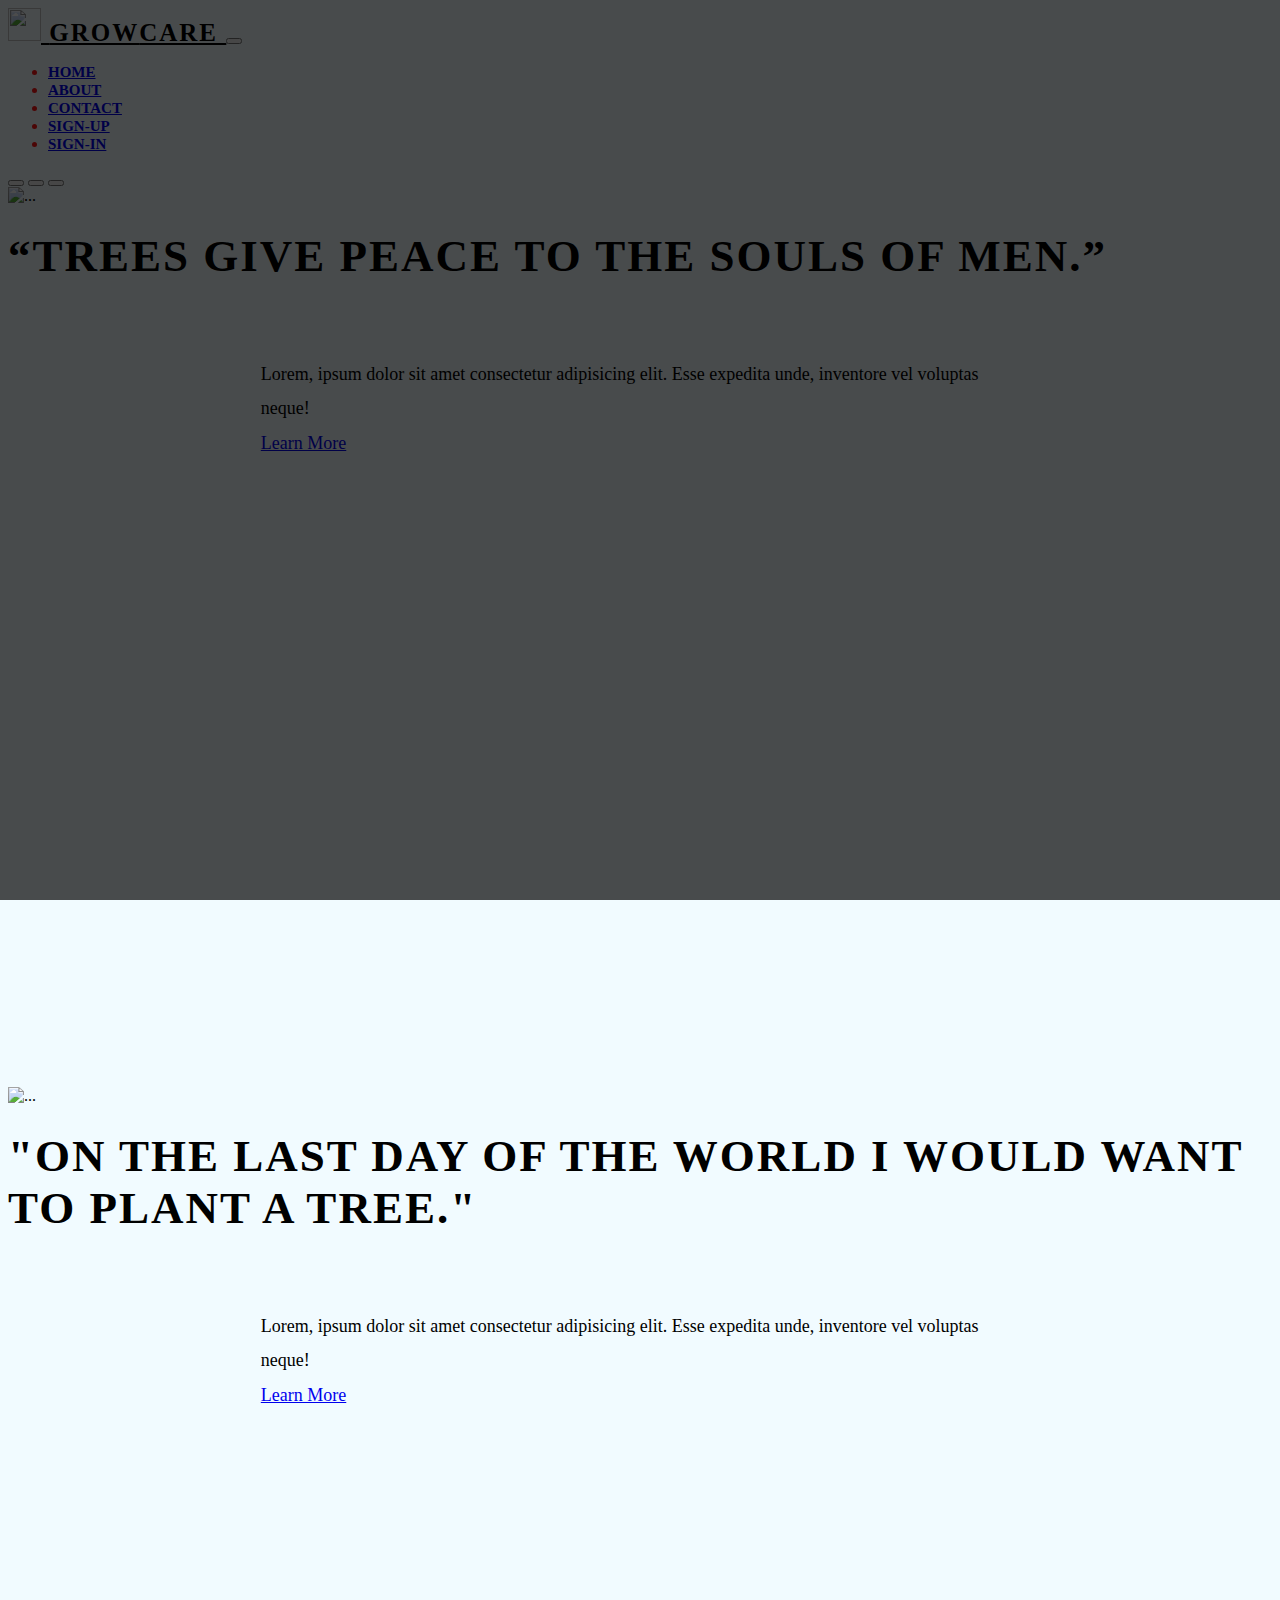
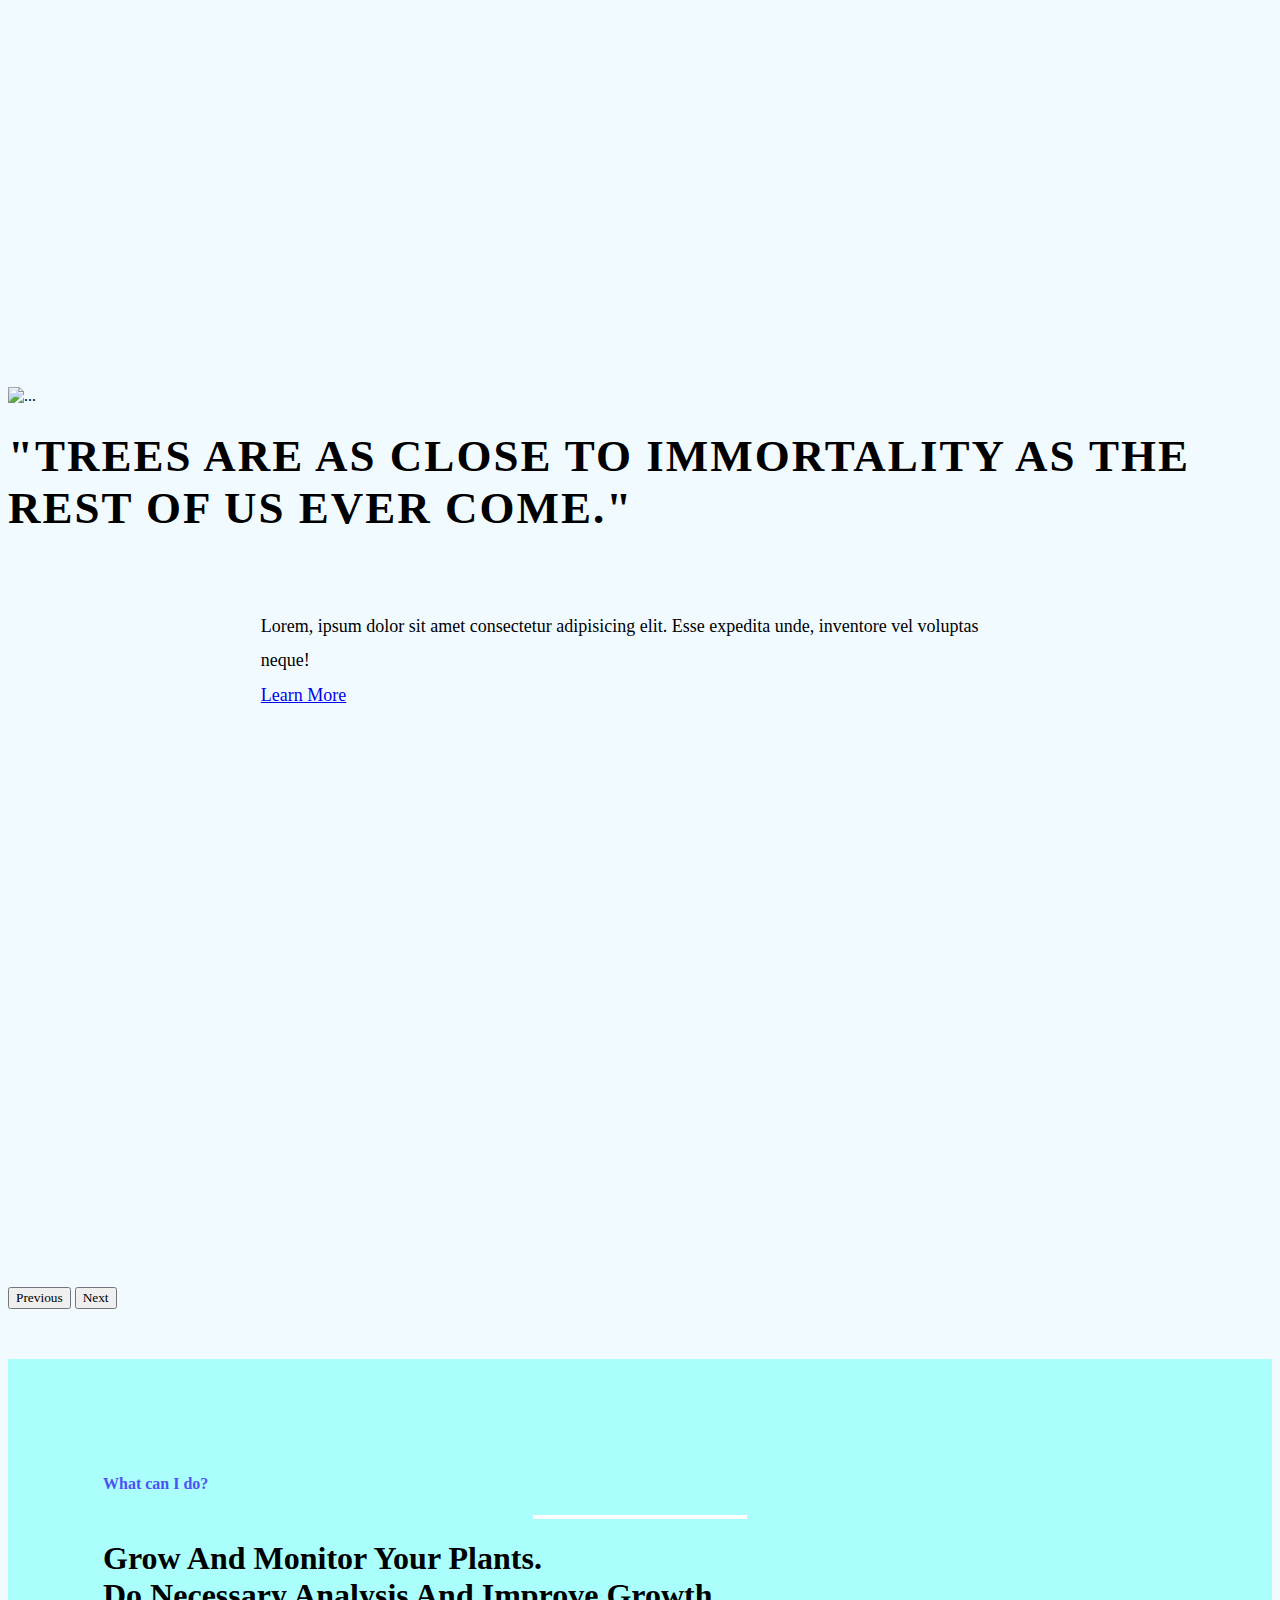
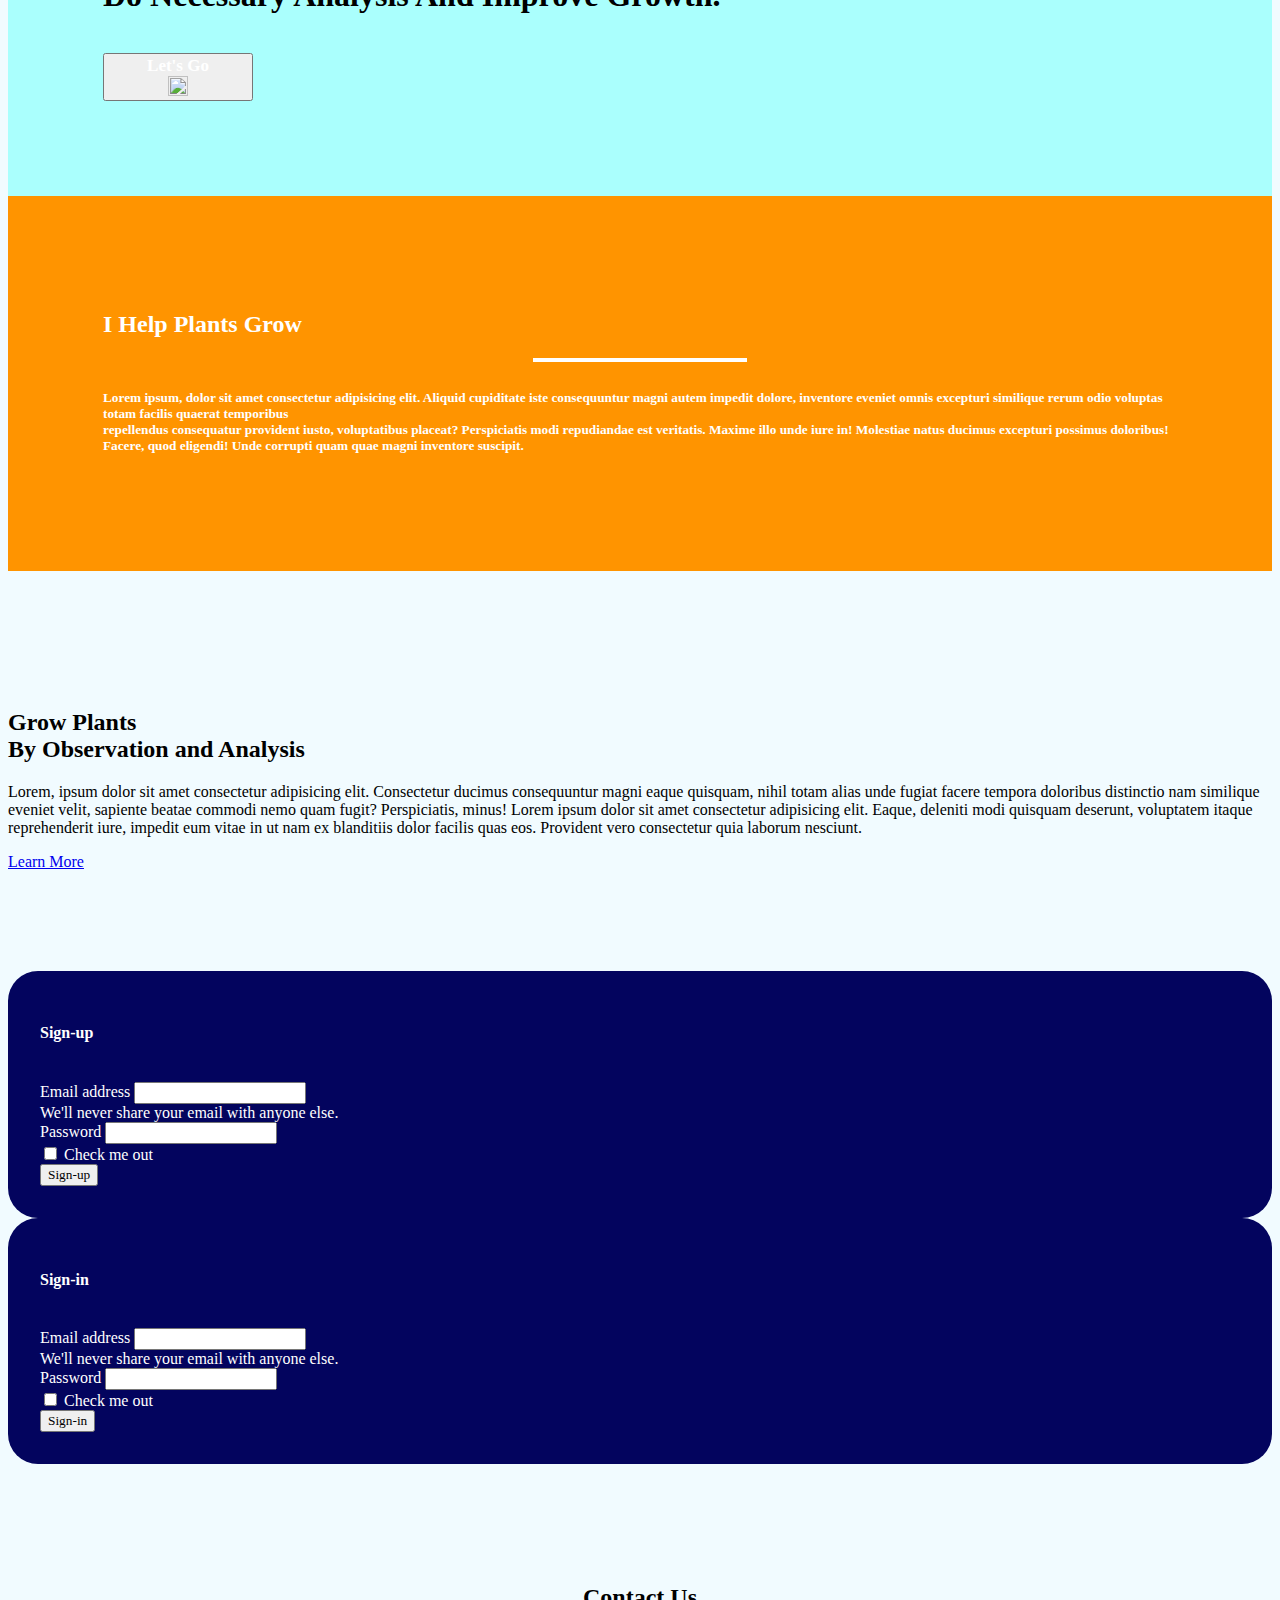
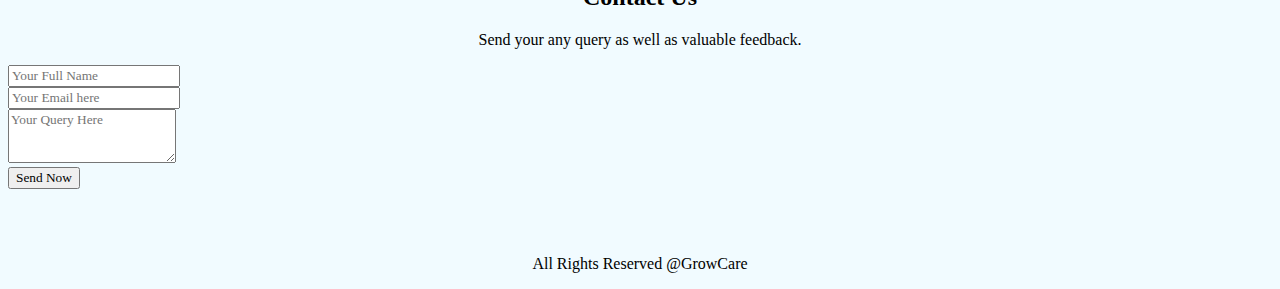
==== index.html @ f312cc36 "Add files via upload" ====
<!DOCTYPE html>
<html lang="en">

<head>
  <meta charset="UTF-8">
  <meta http-equiv="X-UA-Compatible" content="IE=edge">
  <meta name="viewport" content="width=device-width, initial-scale=1.0">
  <title>GrowCare</title>
  <link href="https://cdn.jsdelivr.net/npm/bootstrap@5.2.0/dist/css/bootstrap.min.css" rel="stylesheet"
    integrity="sha384-gH2yIJqKdNHPEq0n4Mqa/HGKIhSkIHeL5AyhkYV8i59U5AR6csBvApHHNl/vI1Bx" crossorigin="anonymous">
  <link rel="stylesheet" href="style.css">
</head>

<body>
  <header>
    <!-- navbar only in header -->
    <nav class="navbar navbar-expand-lg  bg-light sticky-top shadow fixed">
      <div class="container">
        <a class="navbar-brand" href="#">
          <img src="C:\Users\Raje\Documents\Plants-observation\leaf.png" alt="" width="33" height="33"
            class="d-inline-block align-text-top">
          <span class="text-warning">Grow</span>Care
        </a>
        <button class="navbar-toggler" type="button" data-bs-toggle="collapse" data-bs-target="#navbarSupportedContent"
          aria-controls="navbarSupportedContent" aria-expanded="false" aria-label="Toggle navigation">
          <span class="navbar-toggler-icon"></span>
        </button>
        <div class="collapse navbar-collapse" id="navbarSupportedContent">
          <ul class="navbar-nav ms-auto mb-2 mb-lg-0" style="color: rgb(250, 21, 21);">
            <li class="nav-item">
              <a class="nav-link active" aria-current="page" href="index.html">Home</a>
            </li>
            <li class="nav-item">
              <a class="nav-link active" aria-current="page" href="#about">About</a>
            </li>
            <li class="nav-item">
              <a class="nav-link active" aria-current="page" href="#contact">Contact</a>
            </li>
            <li class="nav-item">
              <a class="nav-link active" aria-current="page" href="#sign-up">Sign-up</a>
            </li>
            <li class="nav-item">
              <a class="nav-link active" aria-current="page" href="#sign-up">Sign-in</a>
            </li>
          </ul>

        </div>
      </div>
    </nav>
  </header>

  <main>

    <!-- carousel started -->
    <div id="carouselExampleCaptions" class="carousel slide" data-bs-ride="false">
      <div class="carousel-indicators">
        <button type="button" data-bs-target="#carouselExampleCaptions" data-bs-slide-to="0" class="active"
          aria-current="true" aria-label="Slide 1"></button>
        <button type="button" data-bs-target="#carouselExampleCaptions" data-bs-slide-to="1"
          aria-label="Slide 2"></button>
        <button type="button" data-bs-target="#carouselExampleCaptions" data-bs-slide-to="2"
          aria-label="Slide 3"></button>
      </div>
      <div class="carousel-inner">
        <div class="carousel-item active">
          <img src="C:\Users\Raje\Documents\Plants-observation\image\img1.png" class="d-block w-100" alt="...">
          <div class="carousel-caption">
            <h5>“Trees give peace to the souls of men.”</h5>
            <p>Lorem, ipsum dolor sit amet consectetur adipisicing elit. Esse expedita unde, inventore vel voluptas
              neque!</p>
            <p><a href="#monitor" class="btn btn-warning mt-3">Learn More</a></p>
          </div>
        </div>
        <div class="carousel-item">
          <img src="C:\Users\Raje\Documents\Plants-observation\image\img2.jpg" class="d-block w-100" alt="...">
          <div class="carousel-caption">
            <h5>"On the last day of the world I would want to plant a tree."</h5>
            <p>Lorem, ipsum dolor sit amet consectetur adipisicing elit. Esse expedita unde, inventore vel voluptas
              neque!</p>
            <p><a href="#monitor" class="btn btn-warning mt-3">Learn More</a></p>
          </div>
        </div>
        <div class="carousel-item">
          <img src="C:\Users\Raje\Documents\Plants-observation\image\img3.jpg" class="d-block w-100" alt="...">
          <div class="carousel-caption">
            <h5>"Trees are as close to immortality as the rest of us ever come."</h5>
            <p>Lorem, ipsum dolor sit amet consectetur adipisicing elit. Esse expedita unde, inventore vel voluptas
              neque!</p>
            <p><a href="#monitor" class="btn btn-warning mt-3">Learn More</a></p>
          </div>
        </div>
      </div>
      <button class="carousel-control-prev" type="button" data-bs-target="#carouselExampleCaptions"
        data-bs-slide="prev">
        <span class="carousel-control-prev-icon" aria-hidden="true"></span>
        <span class="visually-hidden">Previous</span>
      </button>
      <button class="carousel-control-next" type="button" data-bs-target="#carouselExampleCaptions"
        data-bs-slide="next">
        <span class="carousel-control-next-icon" aria-hidden="true"></span>
        <span class="visually-hidden">Next</span>
      </button>
    </div>
    <!-- carousel ended -->


    <!-- plant monitoring slide -->

    <section id="monitor" class="monitor section-padding">
      <div class="container">
        <div class="row valuecard">
          <div class="raje1 col-lg-6 col-md-12 col-12">
            <h4 style="color: rgb(80, 80, 247);">What can I do?</h4>
            <hr style="height:4px;border-width:0;color:white;background-color:white;width: 20%;">
            <h1 style="font-weight: 700;">Grow And Monitor Your Plants.<br>Do Necessary Analysis And Improve Growth.</h1>
            <br>

            <div>
              <a href="./monitor.html">
                <button class="btn btn-warning" style="width: 150px; height: 48px; ">
                  <div class="row">
                    <div class="col-8" style="color: white; font-size: 17px; font-weight: 700;">
                      Let's Go
                    </div>
                    <div class="col-4">
                      <span>
                        <img src="C:\Users\Raje\Documents\Plants-observation\image\bullet.png" height="20px"
                          width="20px" alt="">
                      </span>
                    </div>
                  </div>
                </button>
              </a>
            </div>

          </div>

          <div class="raje2 col-lg-6 col-md-12 col-12">
            <h2 style="font-weight: 700; color:white">I Help Plants Grow</h2>
            <hr style="height:4px;border-width:0;color:white;background-color:white;width: 20%;">
            <h5 style="margin-top: 28px; color: white;">Lorem ipsum, dolor sit amet consectetur adipisicing elit. Aliquid cupiditate iste
              consequuntur magni autem impedit dolore, inventore eveniet omnis excepturi similique rerum odio voluptas
              totam facilis quaerat temporibus<br> repellendus consequatur provident iusto, voluptatibus placeat?
              Perspiciatis modi repudiandae est veritatis. Maxime illo unde iure in! Molestiae natus ducimus excepturi
              possimus doloribus! Facere, quod eligendi! Unde corrupti quam quae magni inventore suscipit.</h5>
          </div>
        </div>
      </div>
    </section>

    <!-- code of about -->

    <section id="about" class="about section-padding">
      <div class="container">
        <div class="row">
          <div class="col-lg-4 col-md-12 col-12">
            <div class="about-img">
              <img src="C:\Users\Raje\Documents\Plants-observation\image\img 4.png" alt="" class="img-fluid">
            </div>
          </div>
          <div class="col-lg-8 col-md-12 col-12 ps-lg-5 mt-md-5">
            <div class="about-text">
              <h2>Grow Plants <br> By Observation and Analysis</h2>
              <p>Lorem, ipsum dolor sit amet consectetur adipisicing elit. Consectetur ducimus consequuntur magni eaque
                quisquam, nihil totam alias unde fugiat facere tempora doloribus distinctio nam similique eveniet velit,
                sapiente beatae commodi nemo quam fugit? Perspiciatis, minus! Lorem ipsum dolor sit amet consectetur
                adipisicing elit. Eaque, deleniti modi quisquam deserunt, voluptatem itaque reprehenderit iure, impedit
                eum vitae in ut nam ex blanditiis dolor facilis quas eos. Provident vero consectetur quia laborum
                nesciunt.</p>
              <a href="#monitor" class="btn btn-warning mt-3">Learn More</a>
            </div>
          </div>
        </div>
      </div>
    </section>

    <!-- sign-up and sign-in -->

    <section id="sign-up" class="sign section-padding">


      <div class="container overflow-hidden">
        <div class="row gx-5">
          <div class="col-lg-6 col-md-12 col-12  mt-md-3 mt-sm-3 mt-xs-4 box">
            <div class="p-3">

              <form>
                <div class="mb-3">
                  <h4>Sign-up</h4><br>
                  <label for="exampleInputEmail1" class="form-label">Email address</label>
                  <input type="email" required class="form-control" id="exampleInputEmail1"
                    aria-describedby="emailHelp">
                  <div id="emailHelp" class="form-text">We'll never share your email with anyone else.</div>
                </div>
                <div class="mb-3">
                  <label for="exampleInputPassword1" class="form-label">Password</label>
                  <input type="password" required class="form-control" id="exampleInputPassword1">
                </div>
                <div class="mb-3 form-check">
                  <input type="checkbox" class="form-check-input" id="exampleCheck1">
                  <label required class="form-check-label" for="exampleCheck1">Check me out</label>
                </div>
                <button type="submit" class="btn btn-primary">Sign-up</button>
              </form>

            </div>
          </div>

          <div class="col-lg-6 col-md-12 col-12 mt-md-3 mt-sm-3 mt-xs-4 box">
            <div class="p-3">

              <form>
                <div class="mb-3">
                  <h4>Sign-in</h4><br>
                  <label for="exampleInputEmail2" class="form-label">Email address</label>
                  <input type="email" required class="form-control" id="exampleInputEmail2"
                    aria-describedby="emailHelp">
                  <div id="emailHelp" class="form-text">We'll never share your email with anyone else.</div>
                </div>
                <div class="mb-3">
                  <label for="exampleInputPassword2" class="form-label">Password</label>
                  <input type="password" required class="form-control" id="exampleInputPassword2">
                </div>
                <div class="mb-3 form-check">
                  <input type="checkbox" class="form-check-input" id="exampleCheck1">
                  <label required class="form-check-label" for="exampleCheck1">Check me out</label>
                </div>
                <button type="submit" class="btn btn-primary">Sign-in</button>
              </form>

            </div>
          </div>
        </div>
      </div>
    </section>

    <!-- contact section -->

    <section id="contact" class="contact section-padding">
      <div class="container">
        <div class="row">
          <div class="col-md-12">
            <div class="section-header text-centre pb-5">
              <h2>Contact Us</h2>
              <p>Send your any query as well as valuable feedback.</p>
            </div>
          </div>
        </div>

        <div class="row m-0">
          <div class="col-md-12 p-0 pt-4 pb-4">
            <form action="#" class="bg-light p-4 m-auto">
              <div class="row">
                <div class="col-md-12">
                  <div class="mb-3">
                    <input type="text" class="form-control" required placeholder="Your Full Name">
                  </div>
                </div>
                <div class="col-md-12">
                  <div class="mb-3">
                    <input type="email" class="form-control" required placeholder="Your Email here">
                  </div>
                </div>
                <div class="col-md-12">
                  <div class="mb-3">
                    <textarea rows="3" required class="form-control" placeholder="Your Query Here"></textarea>
                  </div>
                </div>

                <button class="btn btn-warning btn-lg btn-block mt-3">Send Now</button>
              </div>
            </form>
          </div>
        </div>

      </div>
    </section>

  </main>

  <footer class="bg-dark p-2 text-centre">
    <div class="container">
      <p class="text-white">All Rights Reserved @GrowCare</p>
    </div>
  </footer>

  <script src="https://cdn.jsdelivr.net/npm/bootstrap@5.2.0/dist/js/bootstrap.bundle.min.js"
    integrity="sha384-A3rJD856KowSb7dwlZdYEkO39Gagi7vIsF0jrRAoQmDKKtQBHUuLZ9AsSv4jD4Xa"
    crossorigin="anonymous"></script>
  <script src="https://cdn.jsdelivr.net/npm/@popperjs/core@2.11.5/dist/umd/popper.min.js"
    integrity="sha384-Xe+8cL9oJa6tN/veChSP7q+mnSPaj5Bcu9mPX5F5xIGE0DVittaqT5lorf0EI7Vk"
    crossorigin="anonymous"></script>
</body>

</html>
---- style.css ----
*{
    font-family: montserrat;
}

body{
    background: #f1fbff;
}

.section-padding{
    padding: 100px 0;
}

.carousel-item{
    height: 100vh;
    min-height: 300px;
}

.carousel-caption{
    bottom: 220px;
    z-index: 2;
}

.carousel-caption h5{
    font-size: 45px;
    text-transform: uppercase;
    letter-spacing: 2px;
    margin-top: 25px;
}

.carousel-caption p{
    width: 60%;
    margin: auto;
    font-size: 18px;
    line-height: 1.9;
}

.carousel-inner::before{
    content: '';
    position: absolute;
    width: 100%;
    height: 100%;
    top: 0;
    left: 0;
    background: rgba(0, 0, 0, 0.7);
    z-index: 1;
}

.navbar-nav a{
    font-size: 15px;
    text-transform: uppercase;
    font-weight: 600;
}

.navbar-nav a:hover{
    font-size: 15px;
    text-transform: uppercase;
    font-weight: 700;
}

.navbar-brand{
    color: black;
    font-size: 25px;
    text-transform: uppercase;
    font-weight: 700;
    letter-spacing: 2px;
}

/* .navbar-light{
    color: black;
    font-size: 25px;
    text-transform: uppercase;
    font-weight: 700;
    letter-spacing: 2px;
}  */

.navbar-brand:focus,
.navbar-brand:hover{
    color: rgb(240, 12, 12);
}

.w-100{
    height: 100vh;
}

/* -------responsive css ------*/

@media only screen and (min-width: 768px) and (max-width: 991px){
    .carousel-caption{
        bottom: 370px;
    }
    .carousel-caption p{
        width: 100%;
    }
    .about{
        width: 100%;
        text-align: center;

    }
}

@media only screen and (max-width: 767px){
    .navbar-nav{
        text-align: center;
    }
    .carousel-caption{
        bottom: 125px;
    }
    .carousel-caption h5{
        font-size: 17px;
    }
    .carousel-caption a{
        padding: 10px 15px;
    }
    .carousel-caption p{
        width: 100%;
        line-height: 1.6;
        font-size: 12px;
    }
    .about{
        width: 100%;
        text-align: center;
    }
}


/* above code is of navbar and .carousel */

/* css for monitor */
.raje1 {
    padding: 95px;
    background-color: #aafffd;
}

.raje2{
    padding: 95px;
    background-color: #ff9400;
}

.section-padding {
    padding: 50px 0;
}

.p-3{
    border-radius: 30px;
    padding: 30px;
    background-color: #03045E;
    color: white;
    padding: 2rem!important;
}

.pb-5 {
    padding-bottom: 0rem!important;
    text-align: center;
}


footer{
    text-align: center;
    margin-top: 10px;
}
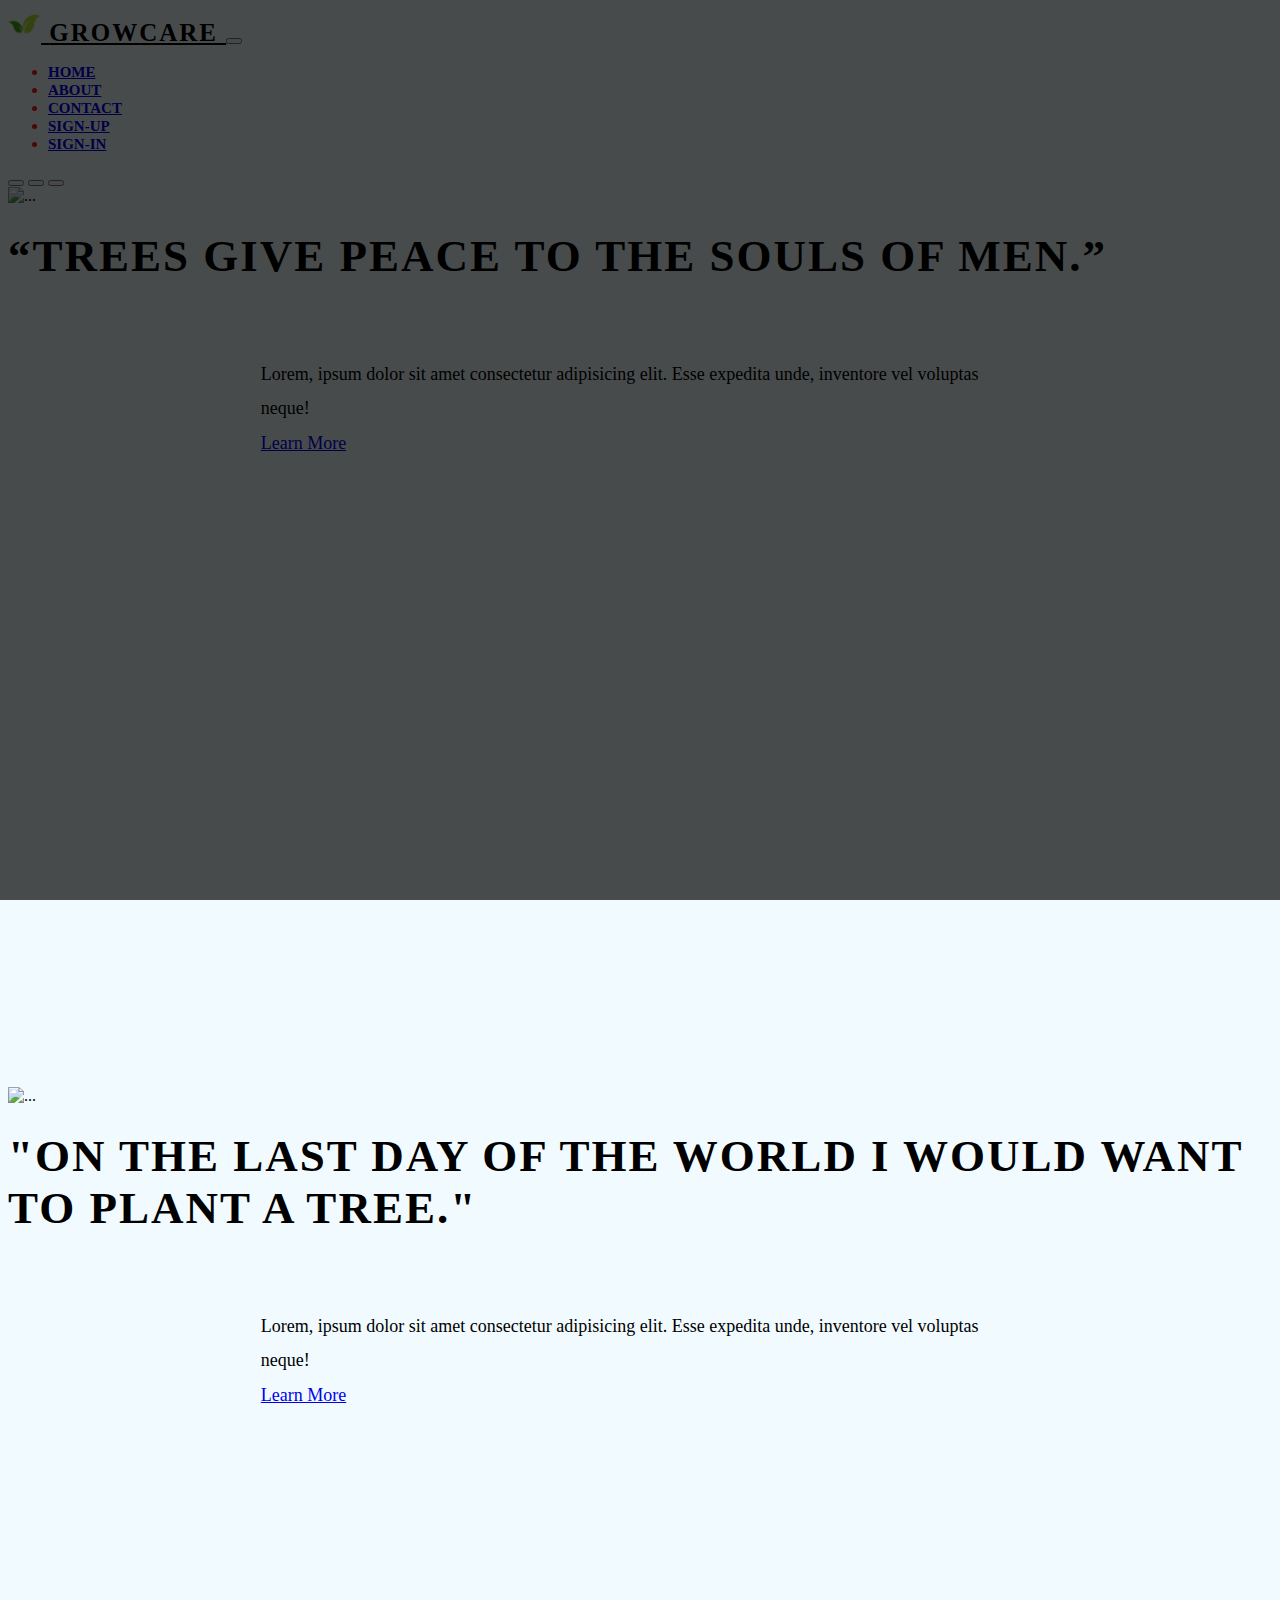
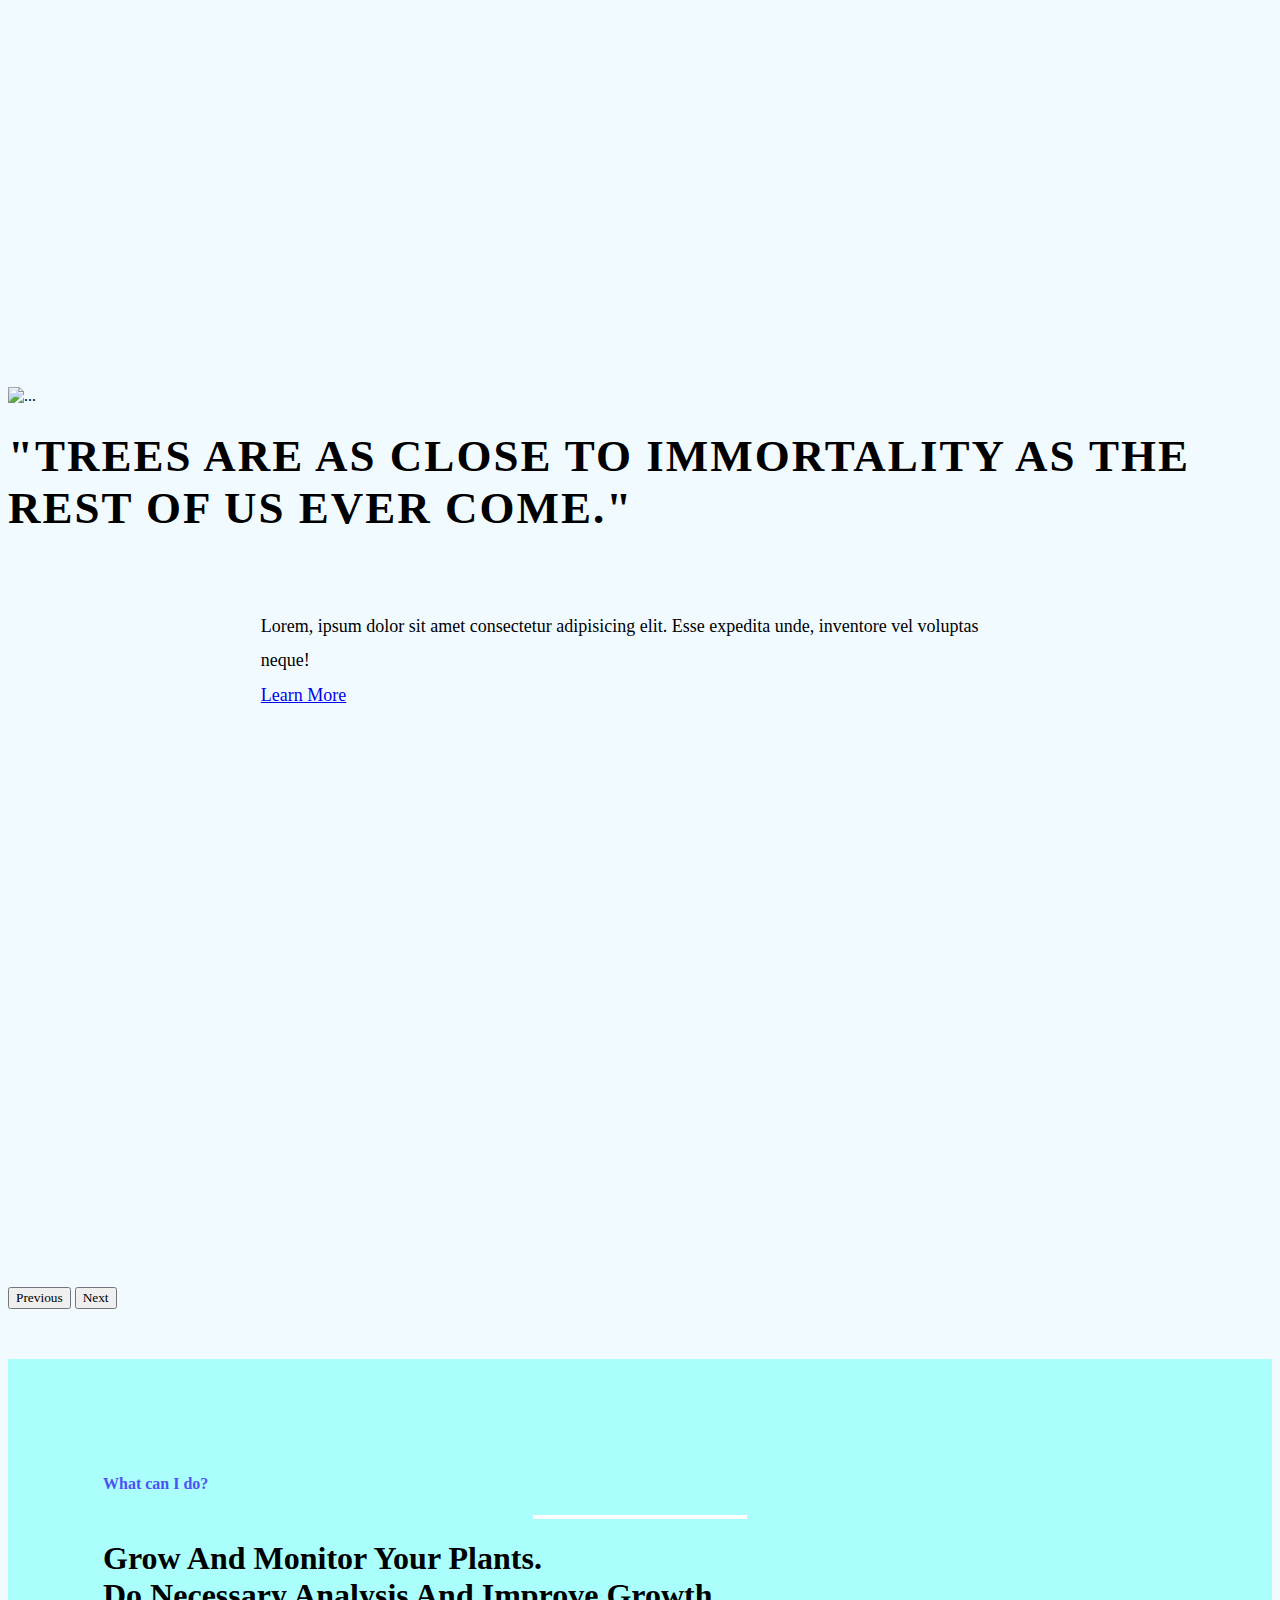
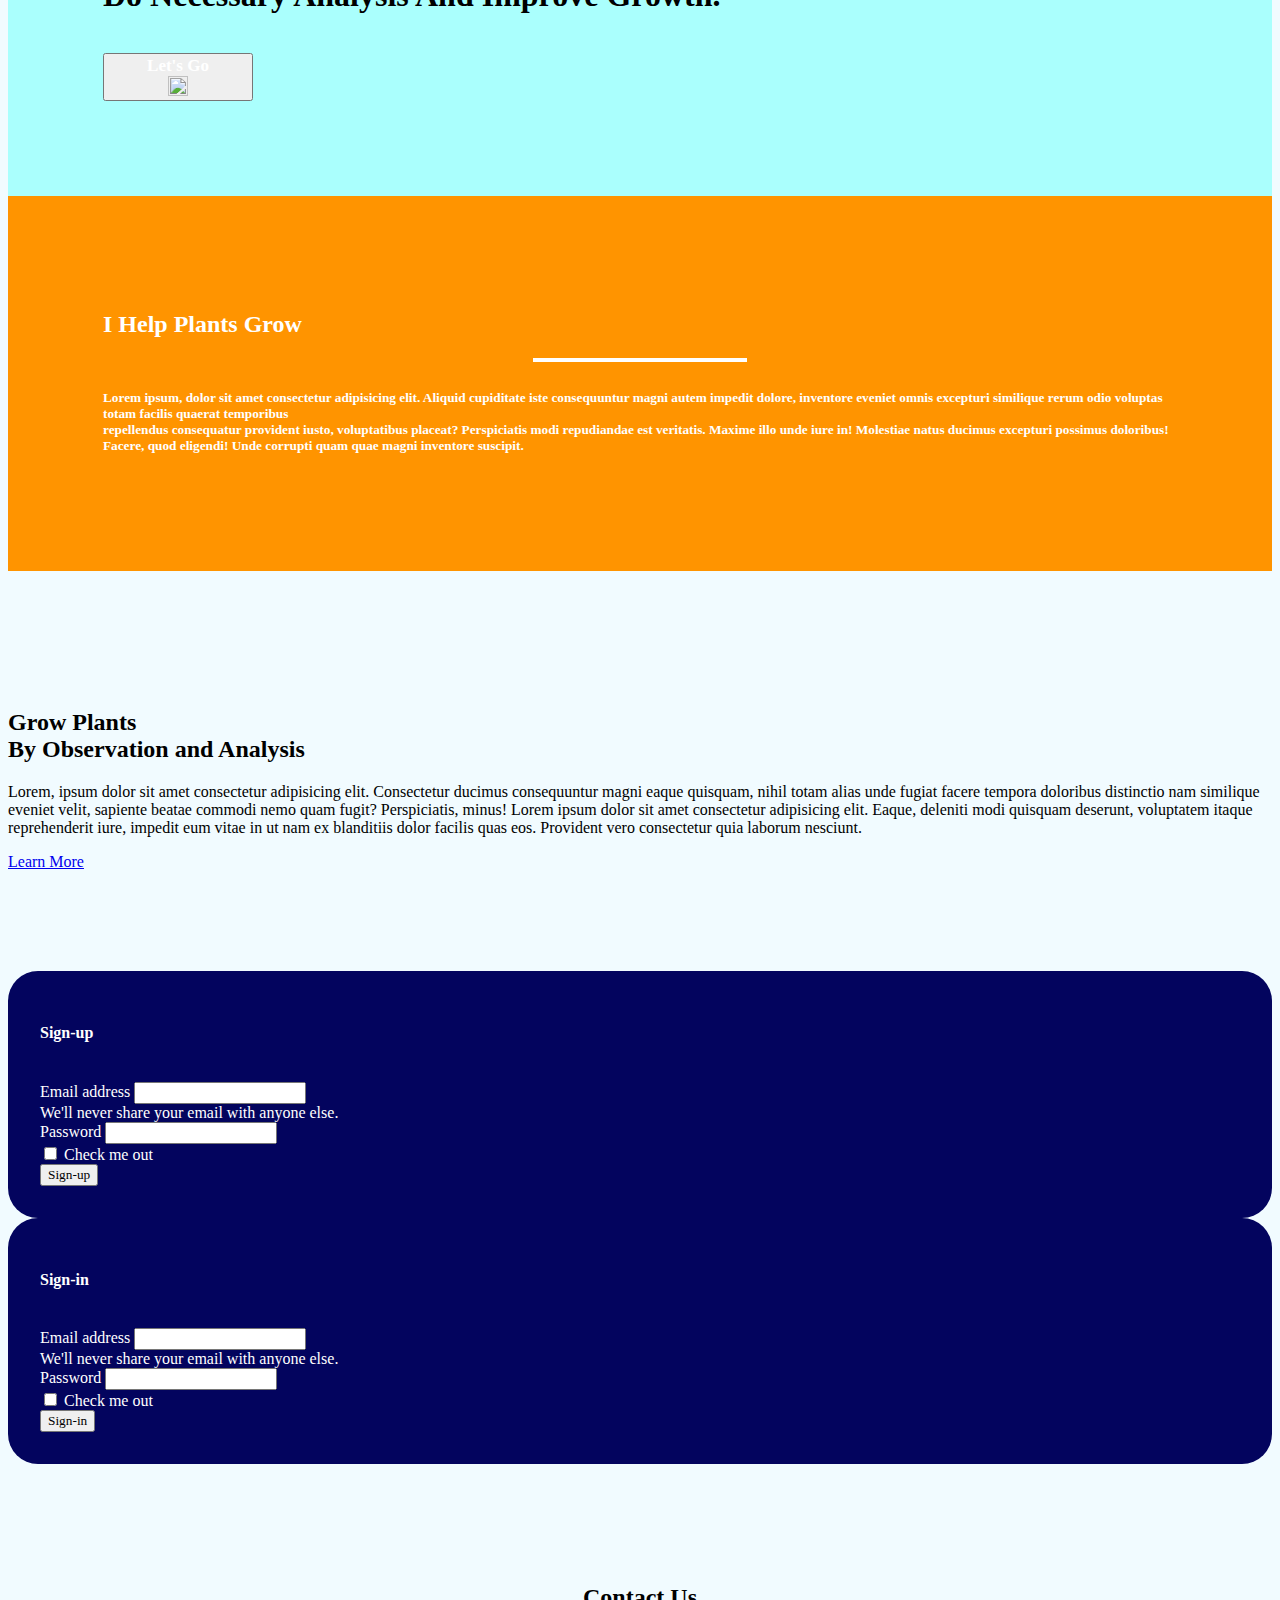
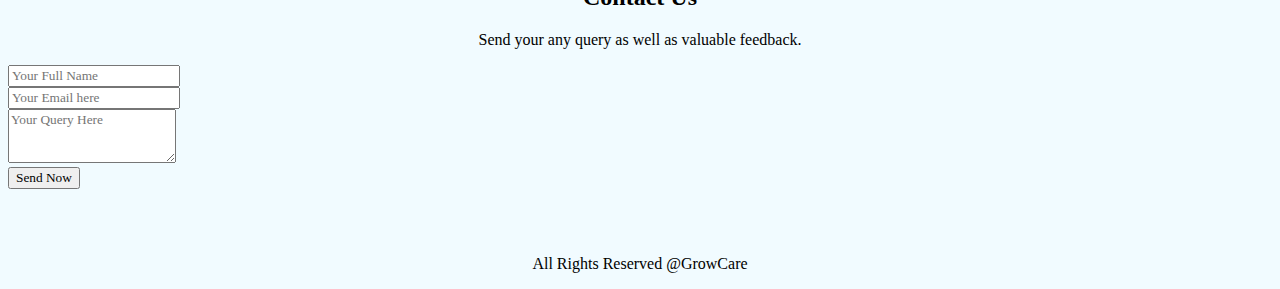
==== commit 435c9bd5: "Update index.html" ====
--- a/index.html
+++ b/index.html
@@ -17,7 +17,7 @@
     <nav class="navbar navbar-expand-lg  bg-light sticky-top shadow fixed">
       <div class="container">
         <a class="navbar-brand" href="#">
-          <img src="C:\Users\Raje\Documents\Plants-observation\leaf.png" alt="" width="33" height="33"
+          <img src="leaf.png" alt="" width="33" height="33"
             class="d-inline-block align-text-top">
           <span class="text-warning">Grow</span>Care
         </a>
@@ -292,4 +292,4 @@
     crossorigin="anonymous"></script>
 </body>
 
-</html>+</html>
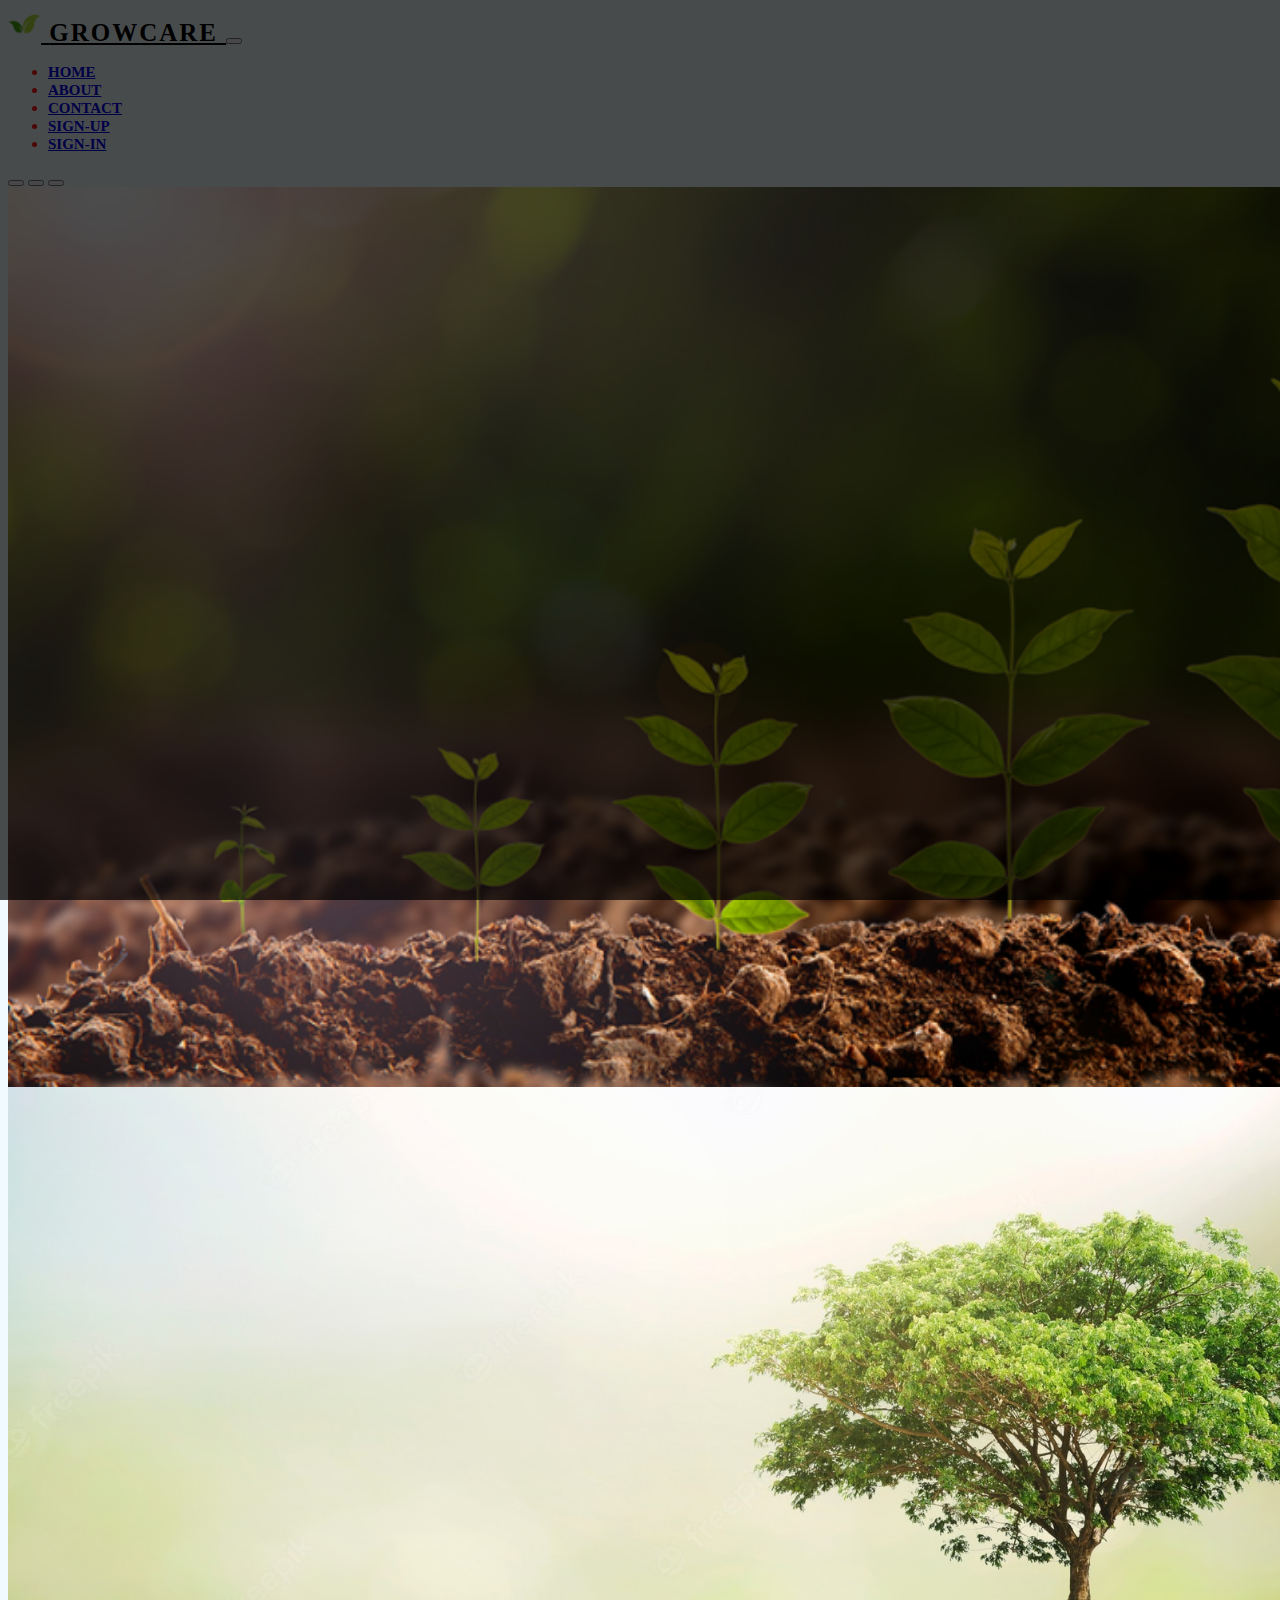
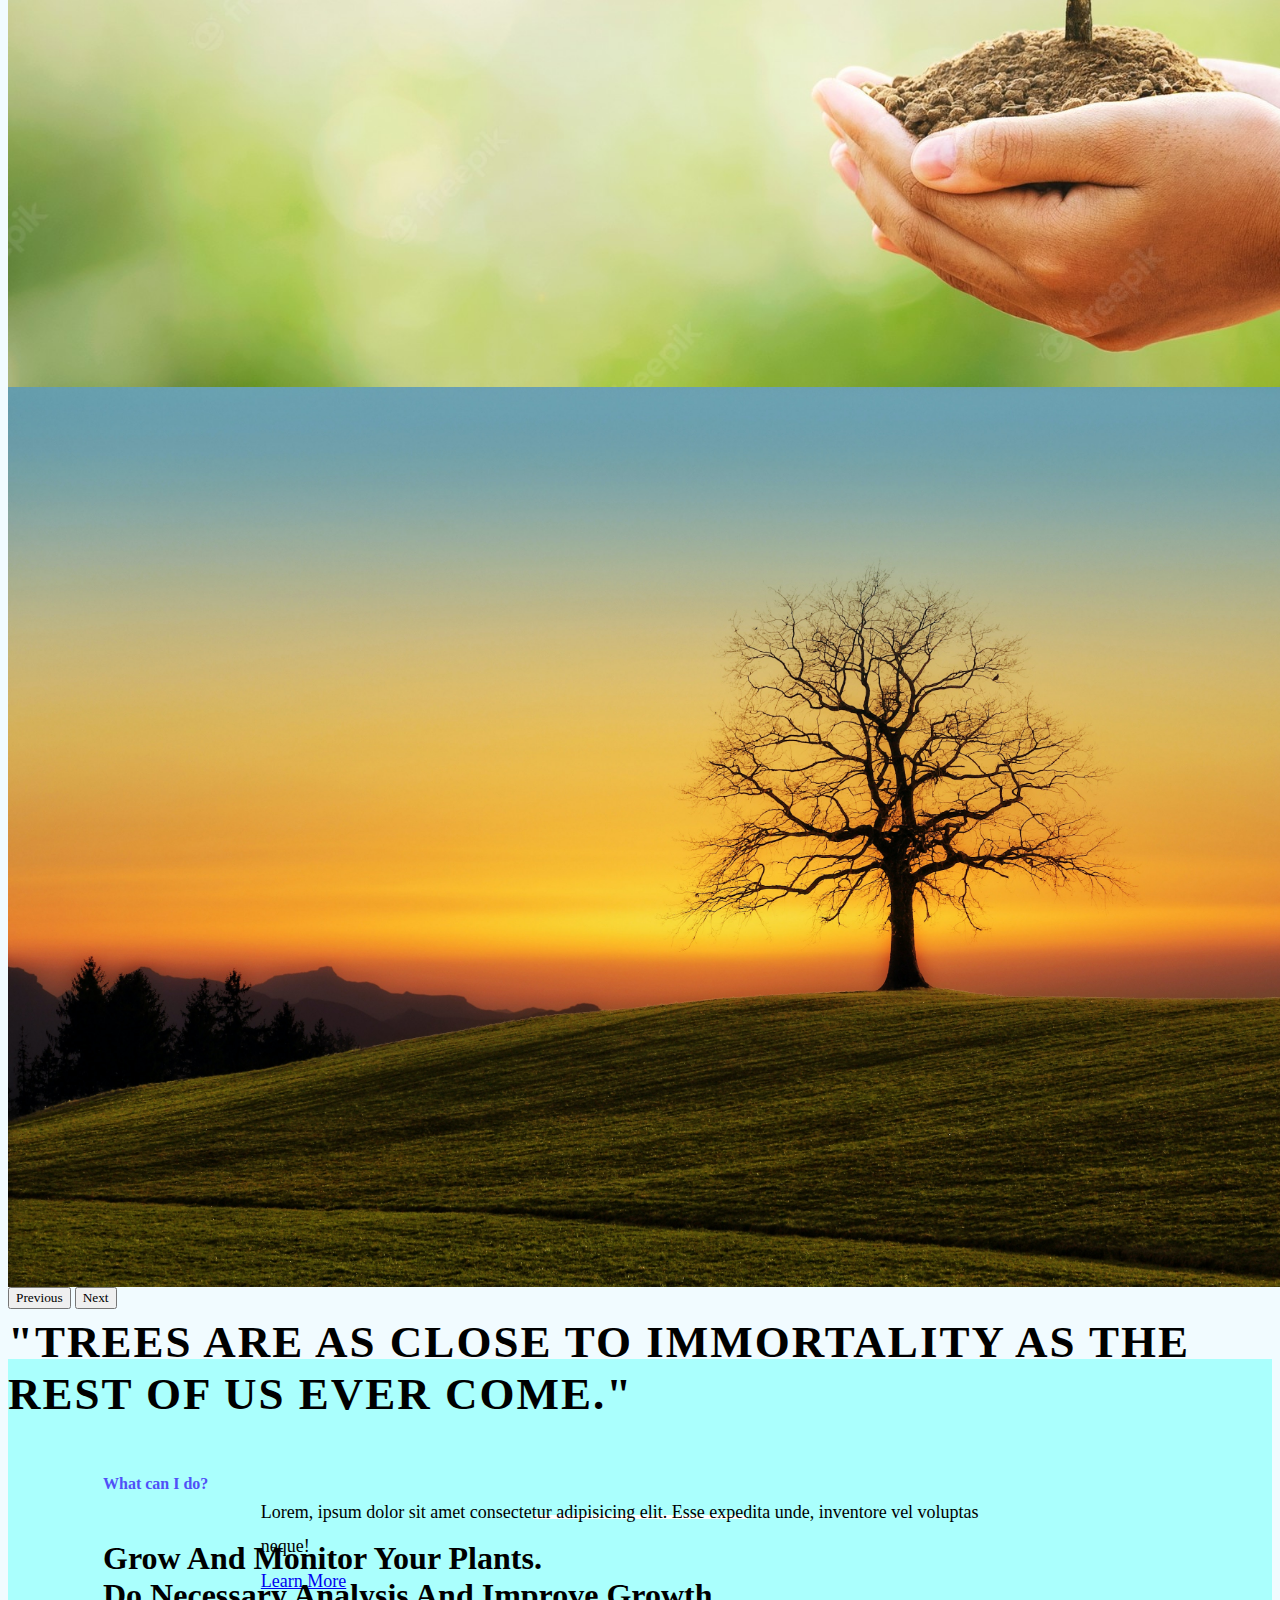
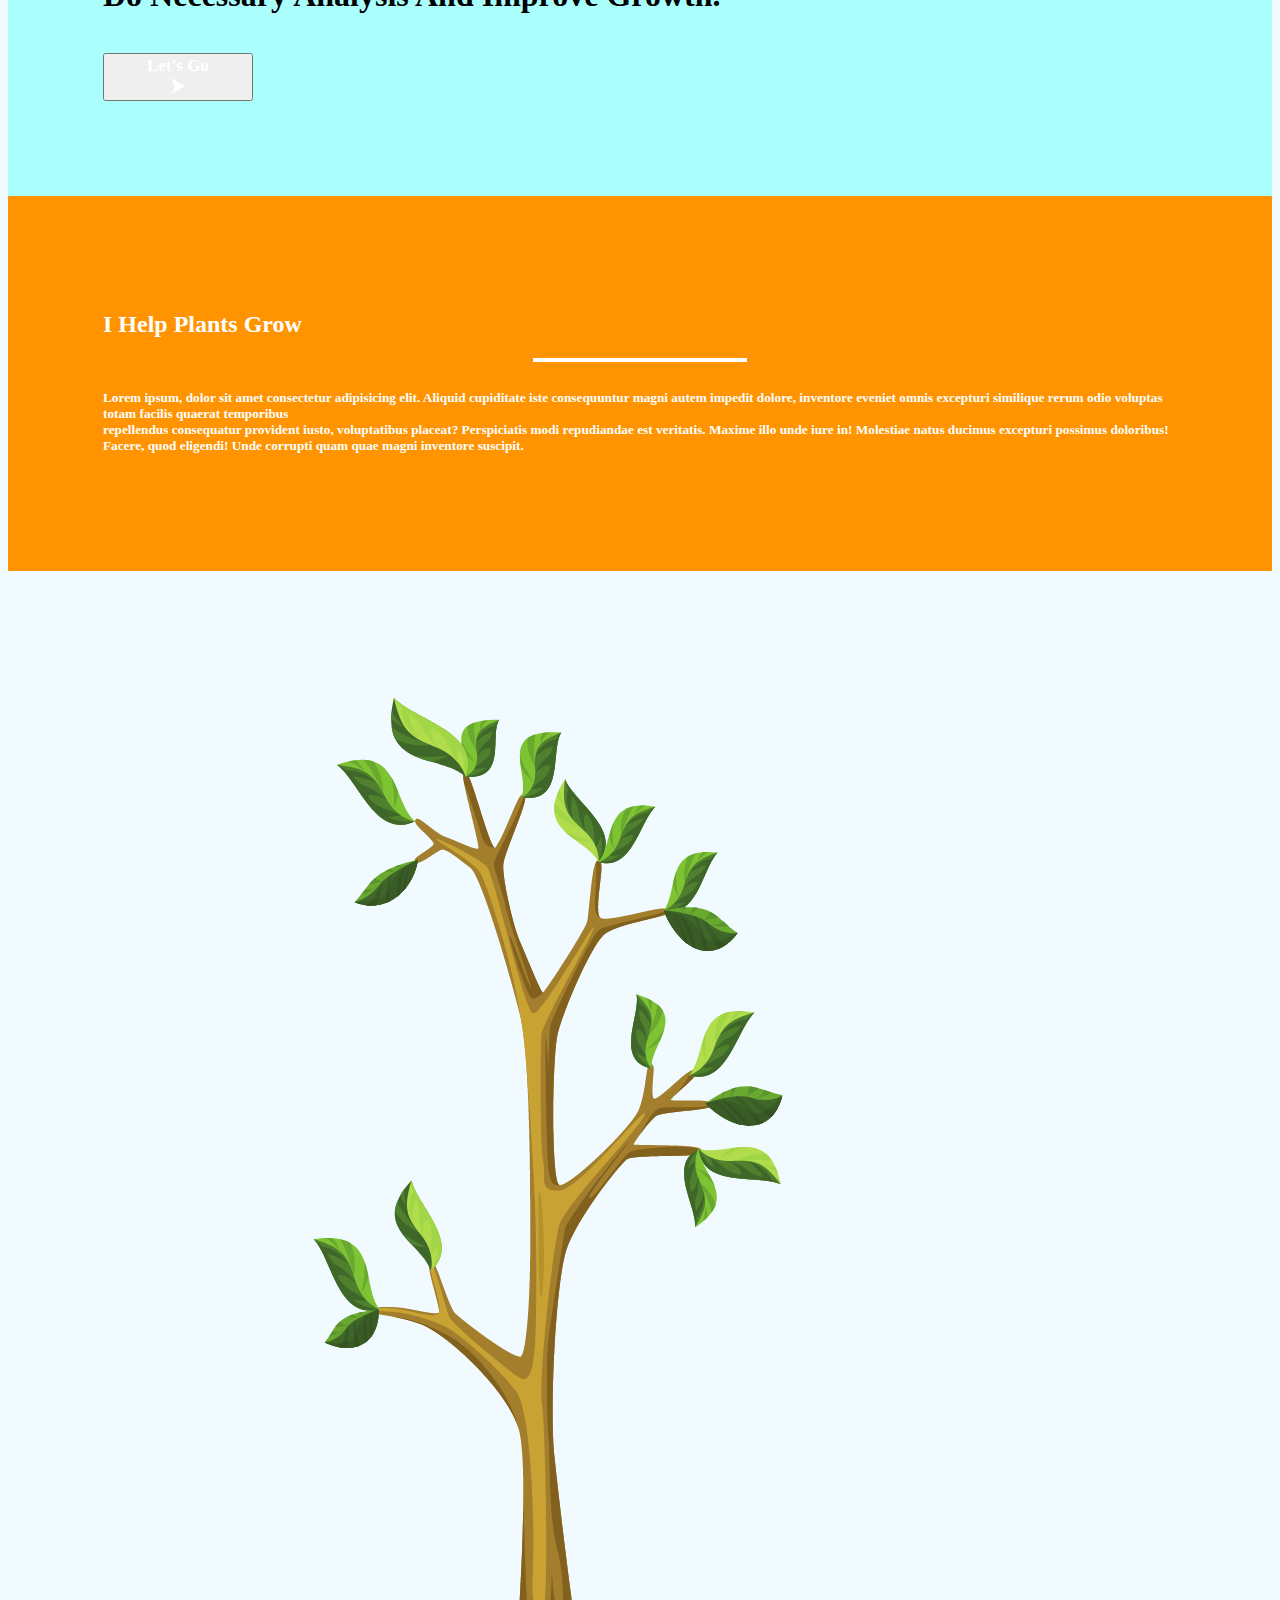
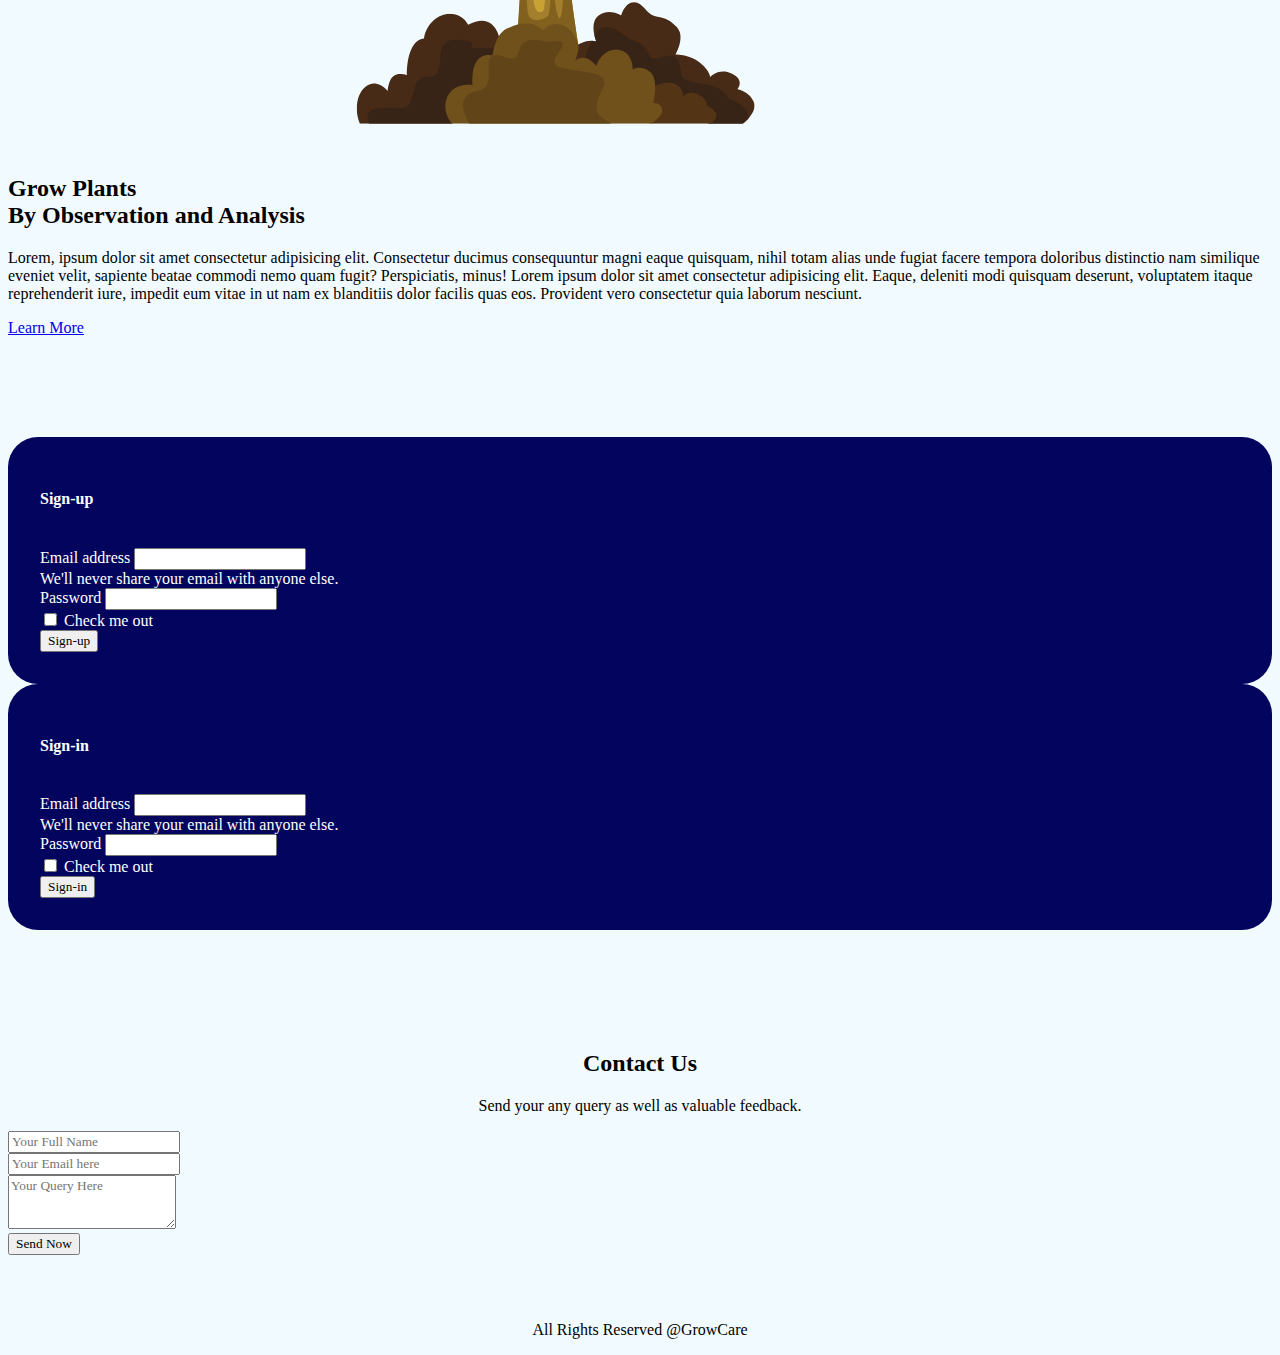
==== commit 9ef7dd6e: "Update index.html" ====
--- a/index.html
+++ b/index.html
@@ -63,7 +63,7 @@
       </div>
       <div class="carousel-inner">
         <div class="carousel-item active">
-          <img src="C:\Users\Raje\Documents\Plants-observation\image\img1.png" class="d-block w-100" alt="...">
+          <img src="image\img1.png" class="d-block w-100" alt="...">
           <div class="carousel-caption">
             <h5>“Trees give peace to the souls of men.”</h5>
             <p>Lorem, ipsum dolor sit amet consectetur adipisicing elit. Esse expedita unde, inventore vel voluptas
@@ -72,7 +72,7 @@
           </div>
         </div>
         <div class="carousel-item">
-          <img src="C:\Users\Raje\Documents\Plants-observation\image\img2.jpg" class="d-block w-100" alt="...">
+          <img src="image\img2.jpg" class="d-block w-100" alt="...">
           <div class="carousel-caption">
             <h5>"On the last day of the world I would want to plant a tree."</h5>
             <p>Lorem, ipsum dolor sit amet consectetur adipisicing elit. Esse expedita unde, inventore vel voluptas
@@ -81,7 +81,7 @@
           </div>
         </div>
         <div class="carousel-item">
-          <img src="C:\Users\Raje\Documents\Plants-observation\image\img3.jpg" class="d-block w-100" alt="...">
+          <img src="image\img3.jpg" class="d-block w-100" alt="...">
           <div class="carousel-caption">
             <h5>"Trees are as close to immortality as the rest of us ever come."</h5>
             <p>Lorem, ipsum dolor sit amet consectetur adipisicing elit. Esse expedita unde, inventore vel voluptas
@@ -124,7 +124,7 @@
                     </div>
                     <div class="col-4">
                       <span>
-                        <img src="C:\Users\Raje\Documents\Plants-observation\image\bullet.png" height="20px"
+                        <img src="image\bullet.png" height="20px"
                           width="20px" alt="">
                       </span>
                     </div>
@@ -155,7 +155,7 @@
         <div class="row">
           <div class="col-lg-4 col-md-12 col-12">
             <div class="about-img">
-              <img src="C:\Users\Raje\Documents\Plants-observation\image\img 4.png" alt="" class="img-fluid">
+              <img src="image\img 4.png" alt="" class="img-fluid">
             </div>
           </div>
           <div class="col-lg-8 col-md-12 col-12 ps-lg-5 mt-md-5">
